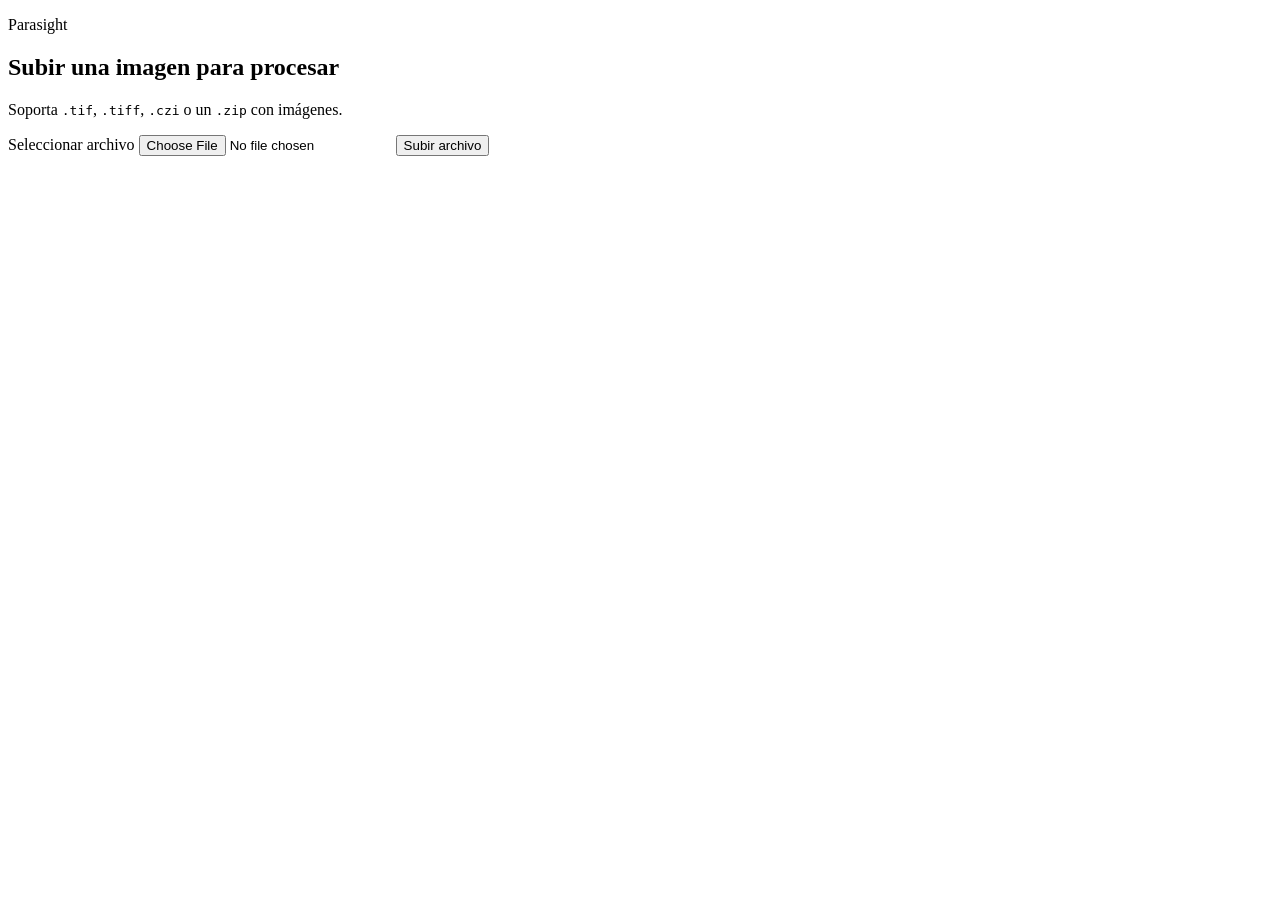
==== app/templates/index.html @ 8dd47db6 "update app name; translate README to english and leave README in spanish as secondary" ====
﻿<!doctype html>
<html lang="es">
  <head>
    <meta charset="utf-8" />
    <meta name="viewport" content="width=device-width, initial-scale=1" />
    <title>Parasight</title>
    <link rel="stylesheet" href="/static/styles.css" />
  </head>
  <body>
    <main class="page">
      <section class="panel">
        <p class="eyebrow">Parasight</p>
        <h1>Subir una imagen para procesar</h1>
        <p class="muted">
          Soporta <code>.tif</code>, <code>.tiff</code>, <code>.czi</code> o un <code>.zip</code> con imágenes.
        </p>

        <form action="/upload" method="post" enctype="multipart/form-data" class="stack">
          <label for="file" class="file-label">Seleccionar archivo</label>
          <input id="file" type="file" name="file" required />
          <button type="submit" class="btn btn-primary">Subir archivo</button>
        </form>
      </section>
    </main>
  </body>
</html>
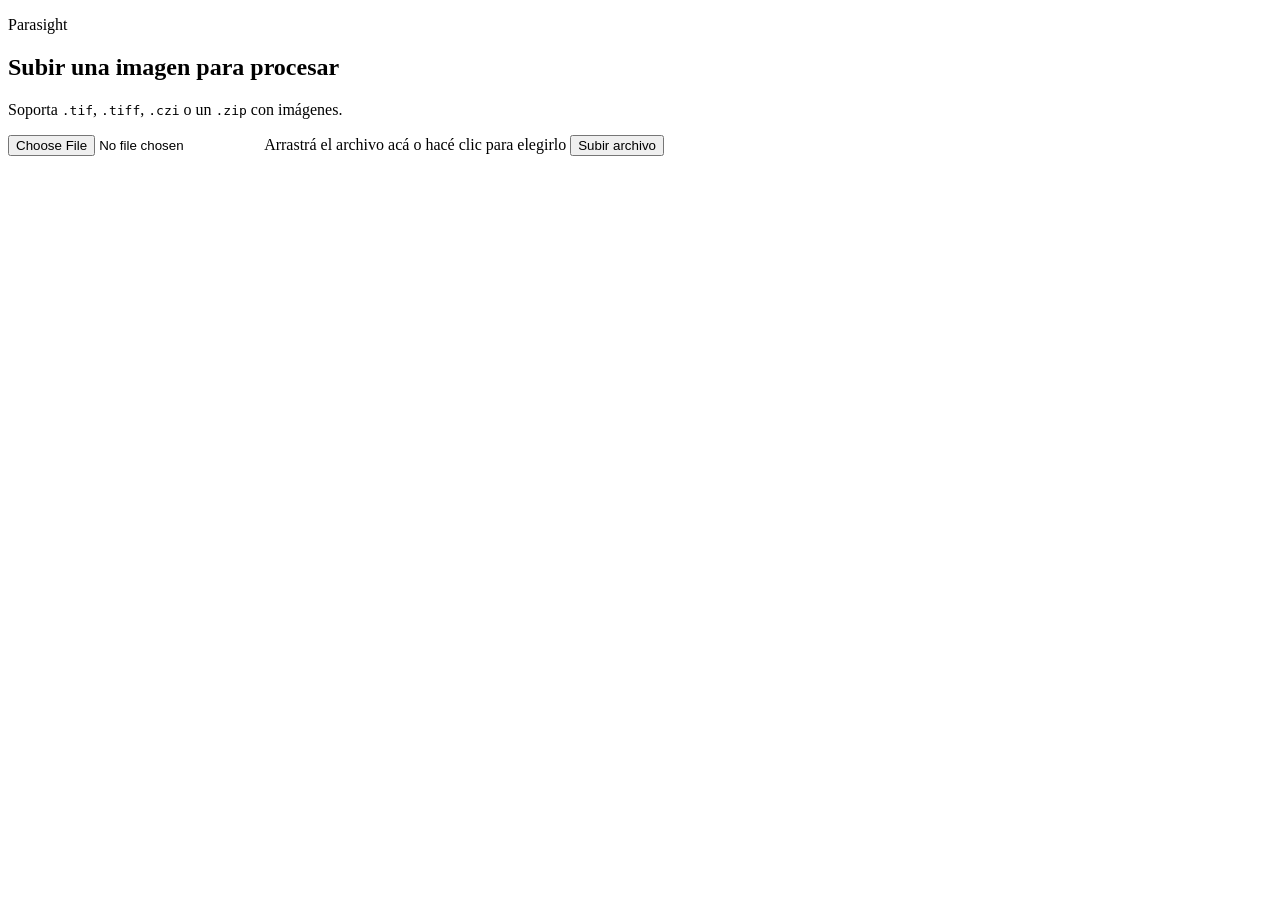
==== commit 7120fbd9: "Add drag-and-drop upload zone - Replace the file input with a drop zone: drop a file on it or   anyw" ====
--- a/app/templates/index.html
+++ b/app/templates/index.html
@@ -15,12 +15,110 @@
           Soporta <code>.tif</code>, <code>.tiff</code>, <code>.czi</code> o un <code>.zip</code> con imágenes.
         </p>
 
-        <form action="/upload" method="post" enctype="multipart/form-data" class="stack">
-          <label for="file" class="file-label">Seleccionar archivo</label>
-          <input id="file" type="file" name="file" required />
-          <button type="submit" class="btn btn-primary">Subir archivo</button>
+        <form id="upload-form" action="/upload" method="post" enctype="multipart/form-data" class="stack">
+          <label for="file" id="dropzone" class="dropzone">
+            <input id="file" type="file" name="file" accept=".tif,.tiff,.czi,.zip" class="dropzone-input" />
+            <span class="dropzone-title">Arrastrá el archivo acá</span>
+            <span class="dropzone-sub">o hacé clic para elegirlo</span>
+            <span id="dropzone-file" class="dropzone-file" hidden></span>
+          </label>
+          <p id="upload-error" class="error-text" role="alert" hidden></p>
+          <button id="upload-btn" type="submit" class="btn btn-primary">Subir archivo</button>
         </form>
       </section>
     </main>
+    <script>
+      (() => {
+        const ALLOWED = [".tif", ".tiff", ".czi", ".zip"];
+        const form = document.getElementById("upload-form");
+        const input = document.getElementById("file");
+        const zone = document.getElementById("dropzone");
+        const fileLabel = document.getElementById("dropzone-file");
+        const errorEl = document.getElementById("upload-error");
+        const button = document.getElementById("upload-btn");
+
+        function formatSize(bytes) {
+          const units = ["B", "KB", "MB", "GB", "TB"];
+          let i = 0;
+          while (bytes >= 1024 && i < units.length - 1) {
+            bytes /= 1024;
+            i++;
+          }
+          return `${bytes.toFixed(i === 0 ? 0 : 1)} ${units[i]}`;
+        }
+
+        function showError(message) {
+          errorEl.textContent = message;
+          errorEl.hidden = !message;
+        }
+
+        function validate(files) {
+          if (!files || files.length === 0) return "Elegí un archivo para subir.";
+          if (files.length > 1) return "Soltá un solo archivo. Para varias imágenes, subí un .zip.";
+          const name = files[0].name.toLowerCase();
+          if (!ALLOWED.some((ext) => name.endsWith(ext))) {
+            return "Formato no soportado. Subí un .tif, .tiff, .czi o .zip.";
+          }
+          return "";
+        }
+
+        function refresh() {
+          const file = input.files && input.files[0];
+          zone.classList.toggle("has-file", Boolean(file));
+          fileLabel.hidden = !file;
+          fileLabel.textContent = file ? `${file.name} · ${formatSize(file.size)}` : "";
+        }
+
+        input.addEventListener("change", () => {
+          // Cancelar el diálogo deja la lista vacía: no es un error.
+          const error = input.files.length ? validate(input.files) : "";
+          showError(error);
+          if (error) input.value = "";
+          refresh();
+        });
+
+        // Soltar en cualquier parte de la página; sin esto el navegador abre el archivo.
+        let depth = 0;
+        window.addEventListener("dragenter", (e) => {
+          e.preventDefault();
+          depth++;
+          zone.classList.add("is-dragover");
+        });
+        window.addEventListener("dragleave", () => {
+          depth = Math.max(0, depth - 1);
+          if (depth === 0) zone.classList.remove("is-dragover");
+        });
+        window.addEventListener("dragover", (e) => e.preventDefault());
+        window.addEventListener("drop", (e) => {
+          e.preventDefault();
+          depth = 0;
+          zone.classList.remove("is-dragover");
+          const files = e.dataTransfer && e.dataTransfer.files;
+          const error = validate(files);
+          showError(error);
+          if (!error) input.files = files;
+          refresh();
+        });
+
+        form.addEventListener("submit", (e) => {
+          const error = validate(input.files);
+          if (error) {
+            e.preventDefault();
+            showError(error);
+            return;
+          }
+          // Evita un segundo envío (y un segundo job) mientras sube un archivo grande.
+          button.disabled = true;
+          button.textContent = "Subiendo…";
+        });
+
+        // Al volver con "Atrás" el navegador puede restaurar la página con el botón deshabilitado.
+        window.addEventListener("pageshow", () => {
+          button.disabled = false;
+          button.textContent = "Subir archivo";
+          refresh();
+        });
+      })();
+    </script>
   </body>
 </html>
